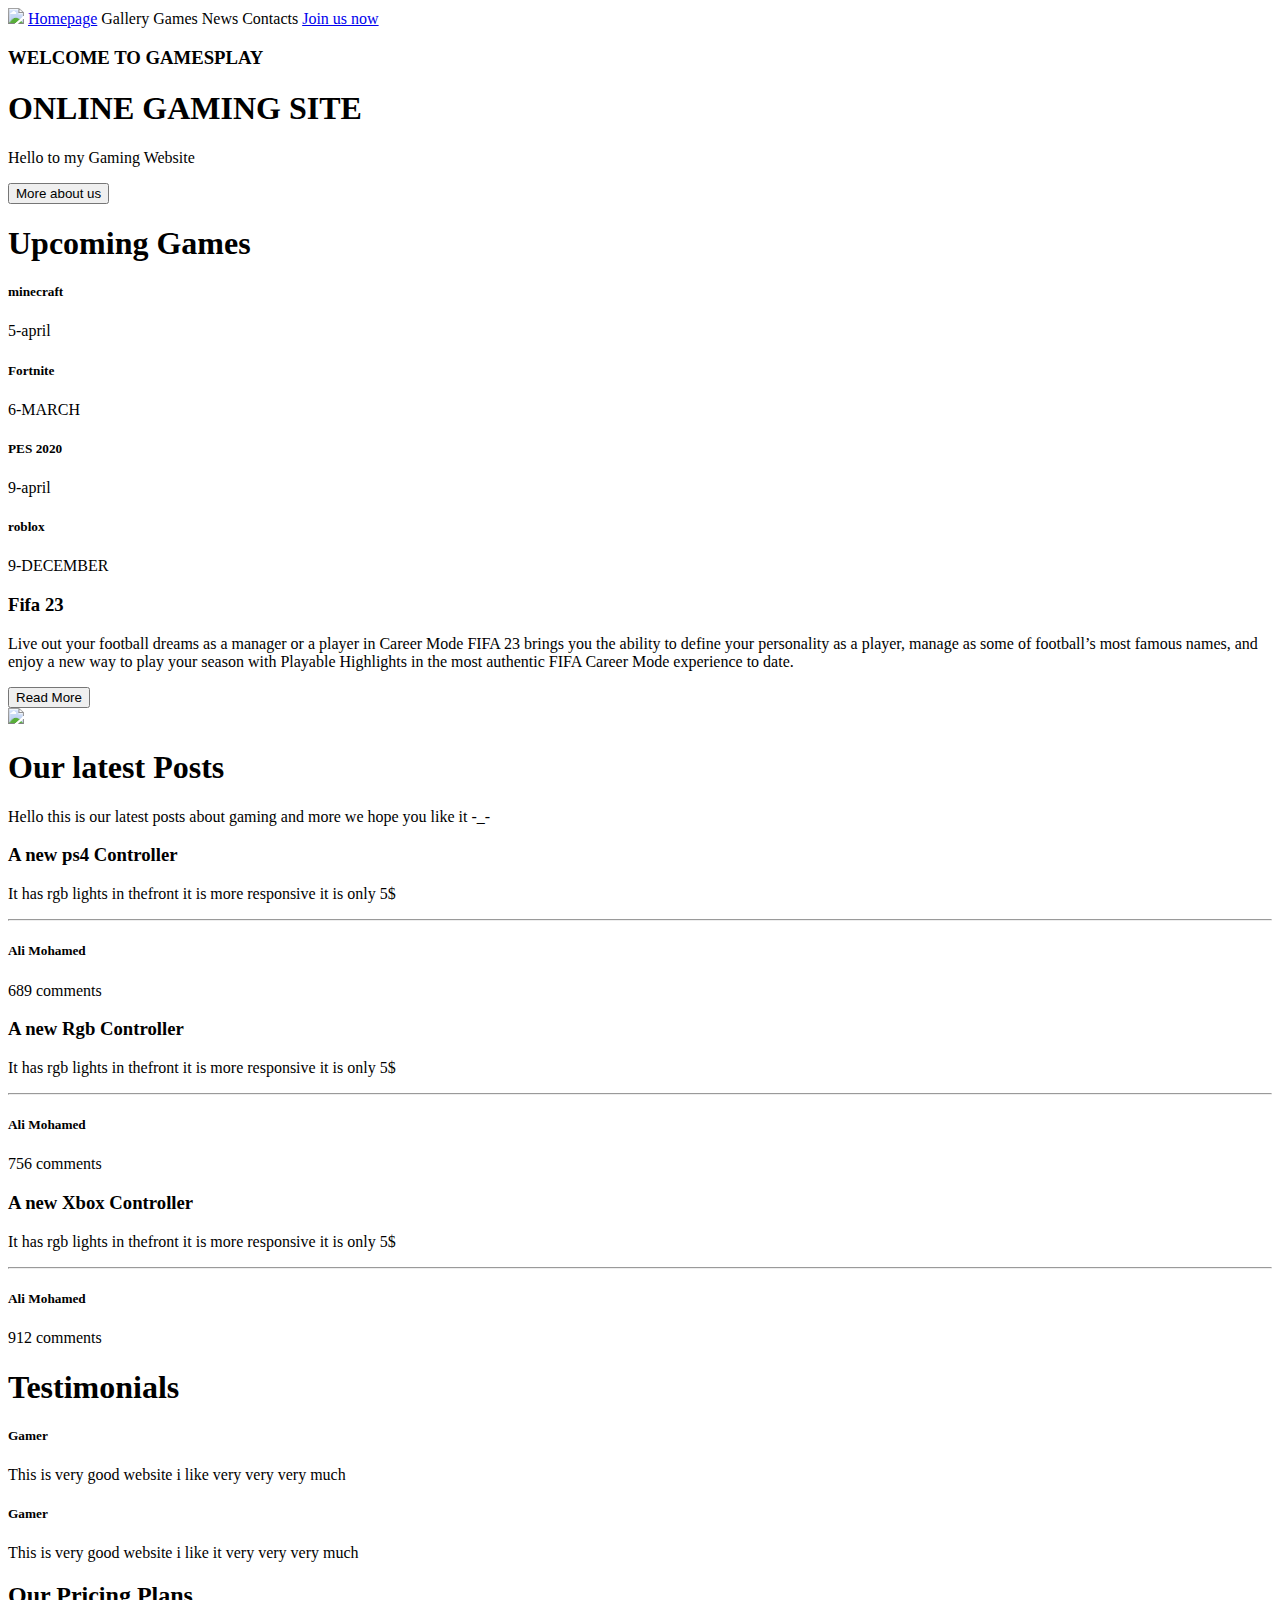
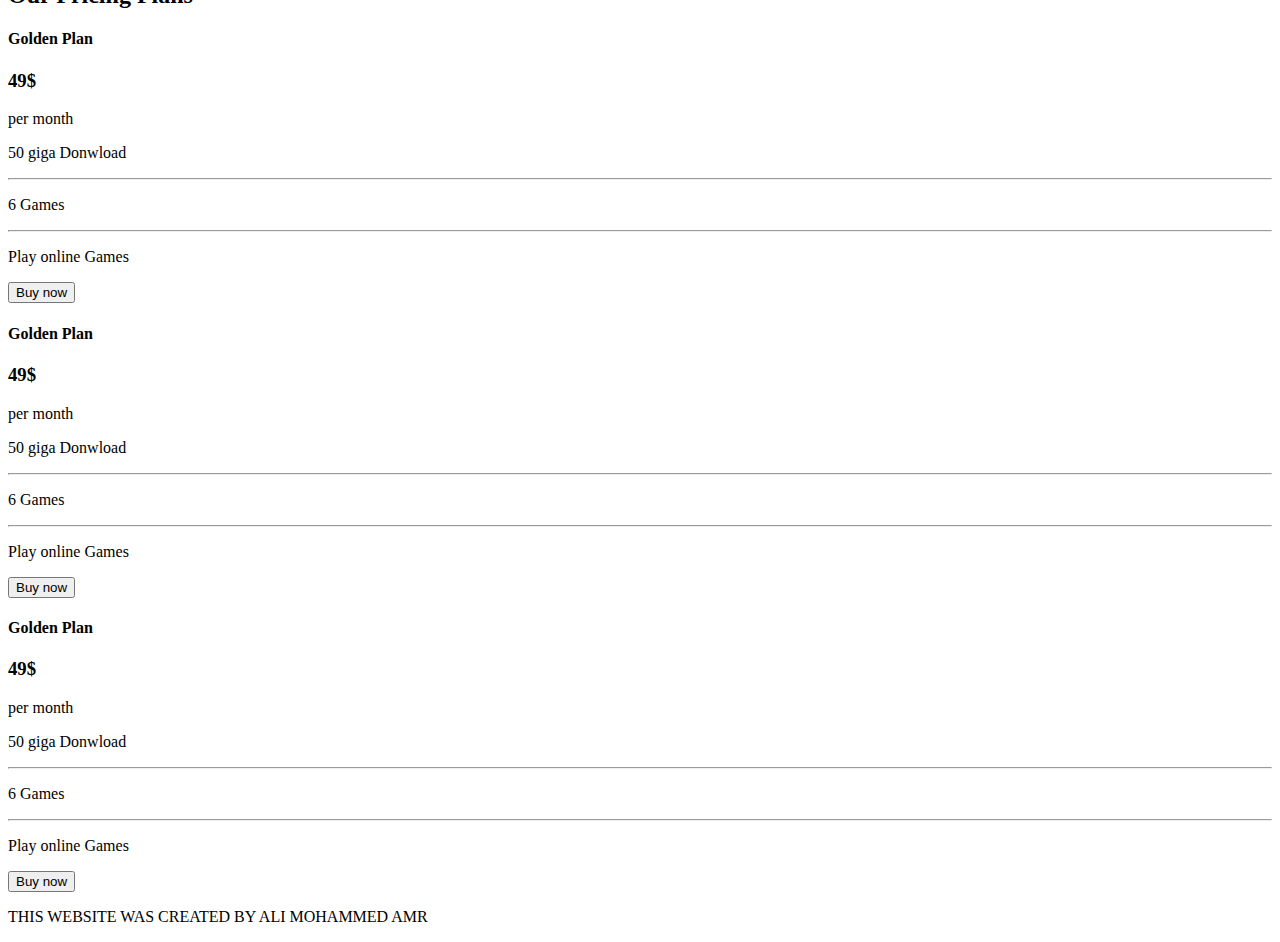
==== index.html @ db260eea "Add files via upload" ====
<!doctype html>
<html>

<head>  
<title> Gaming Website                  </title>
<meta charset='utf-8'>      
<link rel="stylesheet" href="Style.css"> 
    
    </head>   
    
    <body>
    <div class="main">
     <div class="navbar">
      <img src="Images/logo.jpg" width="60px">  
       <a href="Index.html">Homepage</a> 
        <a>Gallery</a>
        <a>Games</a>
        <a>News</a>
        <a>Contacts</a>
        <a href="Join.html" class="enter">Join us now</a>
        </div>   
       <div class="details">
       <h3>WELCOME TO GAMESPLAY</h3> 
        <h1>ONLINE GAMING SITE</h1>
        <p>Hello to my Gaming Website</p>
           <Button>More about us</Button>
        </div> 
        
       
    
        </div>
     <div class="upcoming">
        <h1>Upcoming Games</h1>
        <div class=games>
         <div class="game">
     <div class="img"></div>       
           <h5>minecraft</h5> 
            <p>5-april</p>
            </div>
             <div class="game game2">
             <div class="img"></div>
             <h5>Fortnite</h5>
             <p>6-MARCH</p>
             </div>
            <DIV CLASS="GAME game3">
            <div class="img"></div> 
            <h5>PES 2020</h5> 
             <p5>9-april</p5>
             </DIV>
            <div class="game game4">
            <div class="img"></div> 
             <h5>roblox</h5>
             <p>9-DECEMBER</p>
             </div>
            
            
            
         
         </div>
        </div>
      
        
        
        <div class="maingame">  
        
        <div class="gameDETAILS"> 
       <h3>Fifa 23</h3>
       <p>Live out your football dreams as a manager or a player in Career Mode FIFA 23 brings you the ability to define your personality as a player, manage as some of football’s most famous names, and enjoy a new way to play your season with Playable Highlights in the most authentic FIFA Career Mode experience to date. 
            </p>
 <button>Read More</button>           
            
            
          </div>
        <img src="Images/fref.jpeg" width="60%">
        
        
        
  
        
        </div>
     
    <div class="postscontent">
       <h1>Our latest Posts</h1> 
       <p>Hello this is our latest posts about gaming and more we hope you like it -_-</p> 
       <div class="posts">
       <div class="post post1">
        <div class="img"></div>   
         <h3>A new ps4 Controller</h3>  
         <p>It has rgb lights in thefront it is more responsive it is only 5$ </p>  
         <hr>  
         <h5>Ali Mohamed</h5>  
        <p> 689 comments</p> 
           </div> 
        
       <div class="post post2">
        <div class="img"></div>   
         <h3>A new Rgb Controller</h3>  
         <p>It has rgb lights in thefront it is more responsive it is only 5$</p>  
         <hr>  
         <h5>Ali Mohamed</h5>  
        <p> 756 comments</p> 
           </div> 
       <div class="post post3">
        <div class="img"></div>   
         <h3>A new Xbox Controller</h3>  
         <p>It has rgb lights in thefront it is more responsive it is only 5$</p>  
         <hr>  
         <h5>Ali Mohamed</h5>  
        <p> 912 comments</p> 
           </div> 
        </div> 
        
        </div>
    
		<div class="test">
        <h1>Testimonials</h1>
        <div class="testis">
         <div class="testi testi1">
          <div class="img"></div>  
            <h5>Gamer</h5>
            <p>This is very good website i like very very very much</p>
            </div>   
            <div class="testi testi2">
          <div class="img"></div>  
            <h5>Gamer</h5>
            <p>This is very good website i like it very very very much </p>
            </div>
            </div>
        </div>
		<div class="pricing">
       <h2>Our Pricing Plans</h2> 
       <div class="prices">
       <div class="price">
         <h4>Golden Plan</h4>   
          <div class="planprice">
           <h3>49$</h3>
           per month
           </div> 
          <div class="plandetails">
          <p>50 giga Donwload </p> 
           <hr>
              <P>6 Games</P>
           <hr>
              <P>Play online Games</P>
           </div> 
           <button>Buy now</button>
           </div>
           <div class="price">
         <h4>Golden Plan</h4>   
          <div class="planprice">
           <h3>49$</h3>
           per month
           </div> 
          <div class="plandetails">
          <p>50 giga Donwload </p> 
          <hr>
              <P>6 Games</P>
           <hr>
              <P>Play online Games</P>
           </div> 
           <button>Buy now</button>
           </div>
               <div class="price">
         <h4>Golden Plan</h4>   
          <div class="planprice">
           <h3>49$</h3>
           per month
           </div> 
          <div class="plandetails">
          <p>50 giga Donwload </p> 
           <hr>
              <P>6 Games</P>
           <hr>
              <P>Play online Games</P>
           </div> 
           <button>Buy now</button>
           
           </div>     
            </div>  
        </div>
		
		<div class="footer">
        <P>THIS WEBSITE WAS CREATED BY ALI MOHAMMED AMR</P>
        
        </div>
    
    
    
    
    
    
    
    
    
    
    
    
    
    
    
    
    
    
    
    
    
    
    
    
    
    </body>

</html>
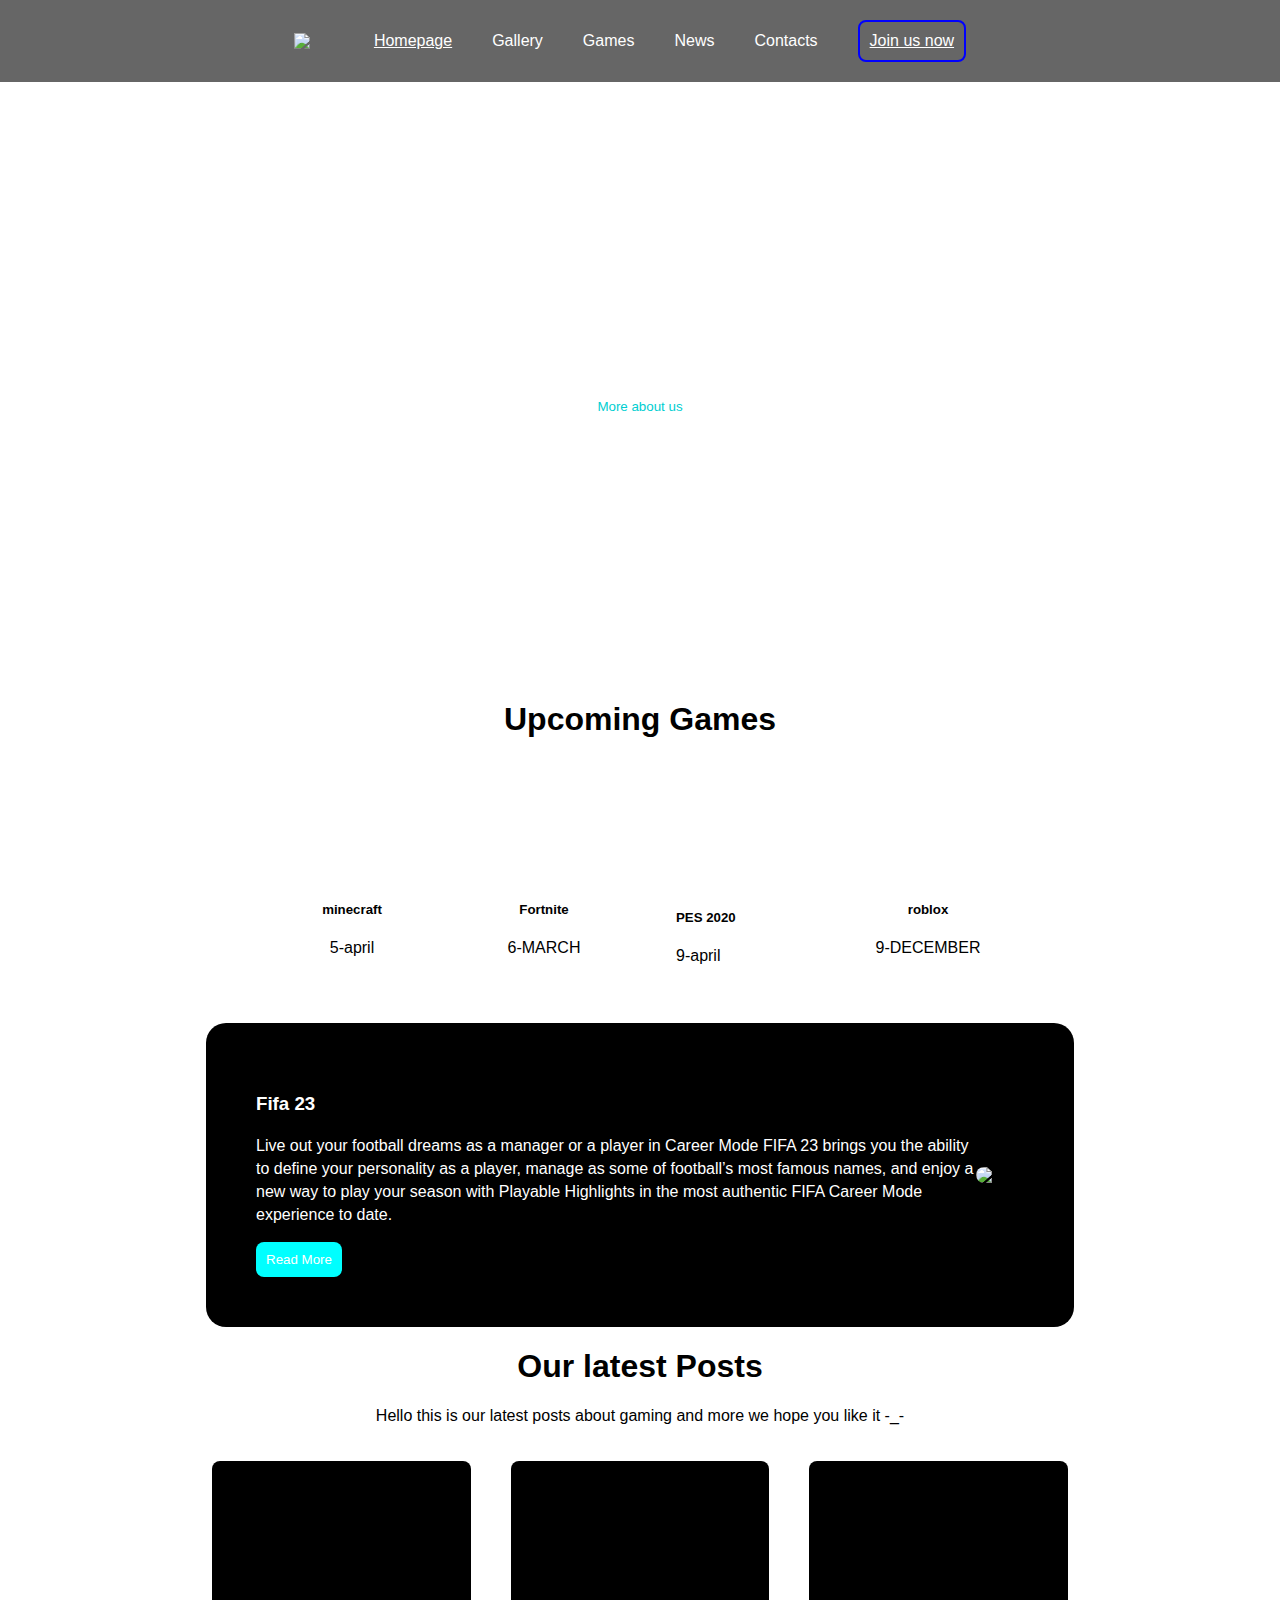
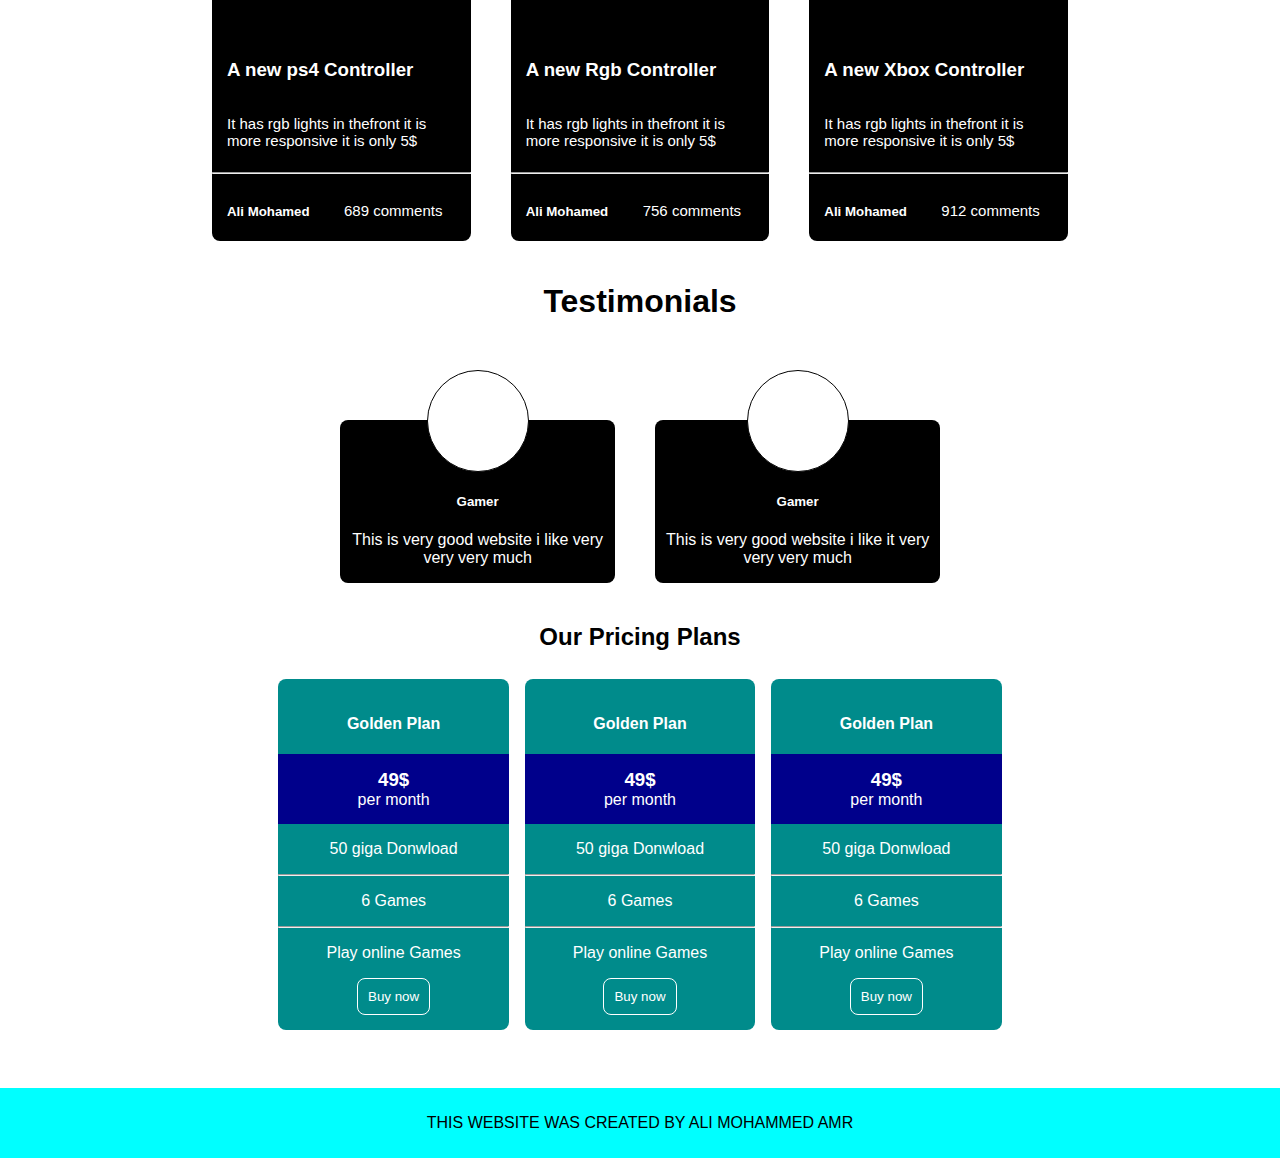
==== commit cc357a5c: "index.html" ====
--- a/index.html
+++ b/index.html
@@ -184,9 +184,7 @@
         
         </div>
     
-    
-    
-    
+  
     
     
     
@@ -210,4 +208,314 @@
     
     </body>
 
-</html>+</html>
+<style>
+body {
+    margin: 0;
+    padding:0;
+    
+} 
+div.main {
+    height: 680px;
+    background-image: url(Images/new.jpg);
+   background-repeat: no-repeat;
+   background-size:cover;
+} 
+div.navbar {
+    display: flex;
+    justify-content: center;
+    align-items: center;
+background: rgba(0, 0, 0, 0.6);
+}
+* {
+    font-family: arial;
+    
+}
+
+div.navbar a {
+    color: white;
+    margin: 20px;
+} 
+div.navbar a.enter {
+   padding:10px; 
+   border-radius: 8px; 
+   border: 2px SOLID WHITE;
+background-color: transparent;
+color: white;
+border-color: blue;
+
+
+}
+div.details {
+    text-align: center;
+    padding-top: 150px;
+    color:white;
+}
+div.details button {
+    padding:10px; 
+   border-radius: 8px; 
+   border: 2px SOLID WHITE;
+background-color: transparent;
+color: darkturquoise;
+background-color: white;
+    
+    
+}
+div.upcoming h1 {
+text-align: center;    
+}
+div.game {
+	text-align: center;
+	
+}
+
+
+div.games {
+display:flex;
+width:60%;
+margin:auto;
+justify-content: space-around;    
+align-items: center;    
+
+}
+div.games div.img {
+ width: 120px;
+height: 120px;
+border-radius: 120px;
+background-image: url(Images/minecraft.jpg);
+background-size: cover;
+background-position: center;
+}
+div.game2 div.img {
+	background-image: url(Images/fortnite.jpg)
+	
+	
+} 
+div.game3 div.img {
+	background-image: url(Images/pes2020.jpg);
+	
+}
+div.game4 div.img {
+	background-image: url(Images/roblox.jpg);
+	
+	
+}
+
+
+
+
+
+
+
+div.maingame {
+    display: flex;
+    justify-content: center;
+    align-items: center;
+    width:60%;
+    margin: auto;
+    background-color: black;
+   color:white;
+  padding: 50px;
+  border-radius: 20px;
+margin-top:50px;
+line-height: 23px;
+}
+
+
+
+div.maingame button {
+    padding:10px; 
+ border-radius: 8px;   
+background-color: aqua;
+color: white;
+border: none;
+    
+    
+}
+div.maingame img{
+    margin-right: -100px;
+    border-radius: 20px;
+    
+}
+div.postscontent h1,div.postscontent p {
+text-align: center;    
+}
+
+
+div.posts {
+    display:flex;
+width:70%;
+margin:auto;
+justify-content: space-around;    
+align-items: center;
+    }
+div.post {
+    margin: 20px;
+    background-color: black;
+    color: white;
+border-radius: 8px;
+}
+div.post p,div.post h5 {
+    display: inline-block;
+    
+}
+div.post h3,div.post p,div.post h5 {
+    padding-right: 15px;
+    padding-left: 15px;
+    
+}
+div.post p {
+    font-size: 15px;
+    text-align: left;
+}
+div.post1 div.img,div.post2 div.img,div.post3 div.img        {
+    background-image: url(Images/post1.jpg);
+    height: 180px;
+    background-size: cover;
+ background-position: center;
+border-radius: 8px;
+}
+div.post2 div.img {
+    background-image: url(Images/post2.jpg);
+    height: 180px;
+}
+div.post3 div.img {
+    background-image: url(Images/post3.jpg);
+    height: 180px;
+}
+div.testis {
+  display:flex;
+width:50%;
+margin:auto;
+justify-content: space-around;    
+align-items: center;   
+    
+    
+}
+div.testi {
+    background-color: black;
+    color:white;
+    margin:20px;
+ text-align: center;
+border-radius: 8px;
+}
+div.test h1 {
+    text-align: center;
+   margin-bottom: 80px; 
+}
+
+
+div.testi1 div.img {
+    background-image: url(Images/gamer1.png);
+     height: 80px;
+}
+div.testi2 div.img {
+    background-image: url(Images/gamer2.png);
+    height: 80px;
+}
+div.testis div.img {
+    width: 100px;
+    background-color: white;
+    height: 100px;
+   margin: auto;
+ border-radius: 100px;
+margin-top: -50px;
+background-image: url(Images/gamer1.png);
+background-size: cover;
+background-position: center;
+border: 1px solid black;
+}
+div.pricing h2 {
+    text-align: center;
+    
+}
+div.prices {
+    display: flex;
+    justify-content: center;
+  width: 60%;
+margin:auto;
+text-align: center;
+}
+div.price {
+ width: 30%;   
+ background-color: darkcyan;
+color: white;
+margin: 8px;
+padding-bottom: 15px;
+padding-top: 15px;
+border-radius: 8px;
+}
+div.price button {
+   padding:10px; 
+ border-radius: 8px;   
+background-color: transparent;
+color: white;
+border: 1px solid white; 
+    
+}
+
+
+div.planprice {
+  background-color: darkblue;
+  padding: 15px;  
+}
+
+div.planprice h3 {
+    margin: 0;
+    
+}
+div.joinform {
+    display:flex;
+    justify-content: center;
+    margin:auto;  
+  margin-top: 50px;
+    width: 60%;
+border: 1px solid black;
+border-radius: 10px;
+}
+ div.joinform div.Image {
+    width: 35%;
+    border-top-left-radius: 10px;
+   border-bottom-left-radius: 10px;
+}
+div.joinform div.Form{
+    width: 65%;
+}
+div.joinform div.Image {
+    background-image: url(Images/hl.jpg);
+   background-size: cover;
+    background-position: top;
+   height: 400px;
+  padding: 15px;
+}
+form input, form button {
+    padding: 10px;
+    font-size: 16px; 
+   border: 1px solid cadetblue; 
+  border-radius: 5px;
+ display:block;
+margin: 10px;
+}
+form {
+width: 60%;
+ margin: auto;   
+display: flex;    
+flex-direction: column;    
+padding-top: 100px; 
+}
+form button {
+  background-color: purple;
+  color: white;
+}
+div.JOINNAVBAR {
+    background-color: black;
+    
+}
+.footer {
+    color:black;
+    background-color: aqua;
+    text-align: center;
+   padding:10px;
+   margin-top: 50px;
+}	
+</style>
